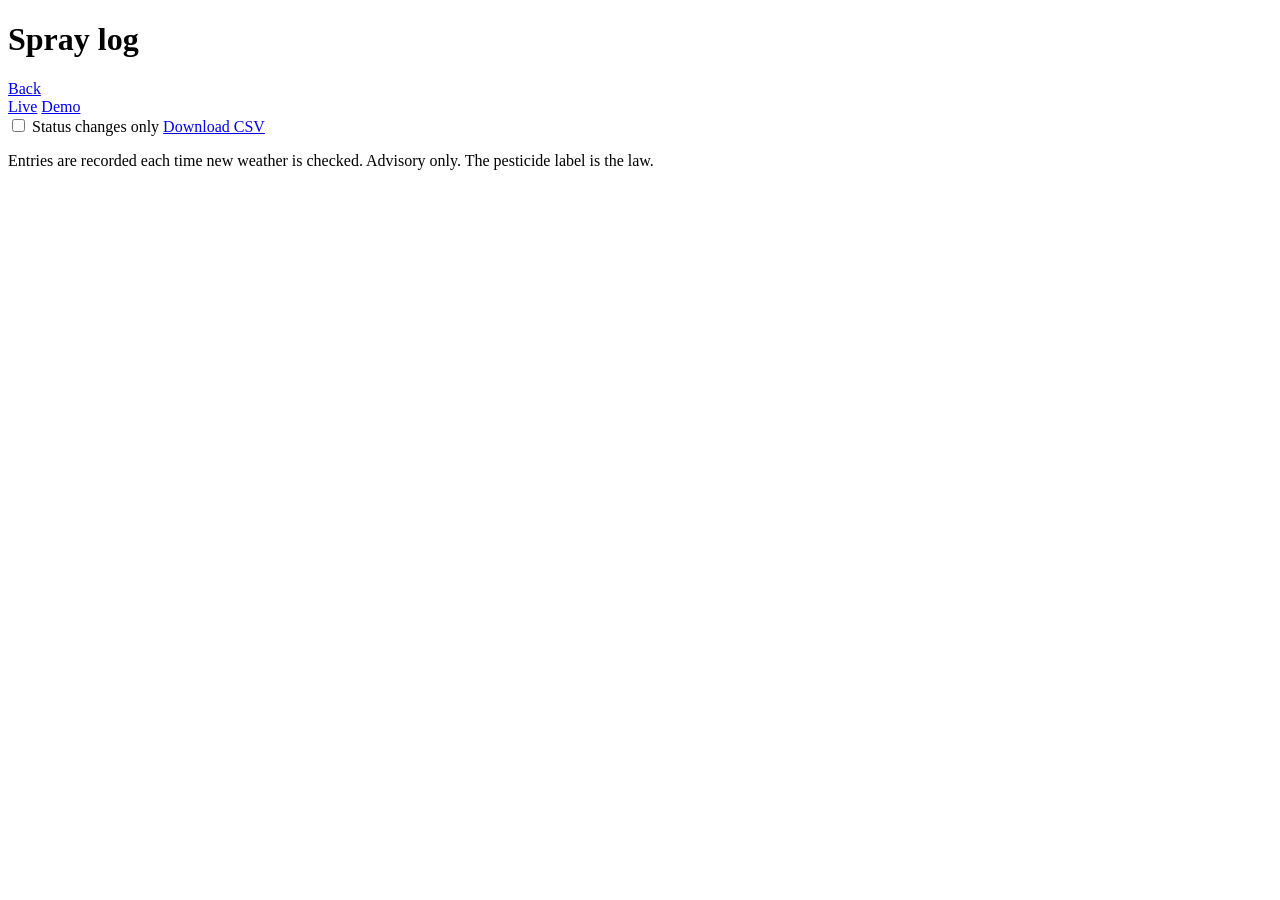
==== web/log.html @ fc594bf3 "Add time-stamped spray log: recording, log page, CSV export - Every new reading checked is logged on" ====
<!doctype html>
<html lang="en">
<head>
  <meta charset="utf-8">
  <meta name="viewport" content="width=device-width, initial-scale=1, viewport-fit=cover">
  <title>Spray Log</title>
  <meta name="description" content="Time-stamped record of weather readings, spray decisions, and what triggered each alert.">
  <meta name="theme-color" content="#14181c">
  <link rel="manifest" href="/manifest.json">
  <link rel="icon" href="/icons/icon-192.png">
  <link rel="apple-touch-icon" href="/icons/icon-192.png">
  <link rel="stylesheet" href="/style.css">
</head>
<body>
  <main>
    <header>
      <h1>Spray log</h1>
      <a id="back" class="small" href="/">Back</a>
    </header>

    <nav class="tabs" aria-label="Log">
      <a id="tab-live" href="/log">Live</a>
      <a id="tab-demo" href="/log?mode=demo">Demo</a>
    </nav>

    <div class="log-tools">
      <label class="check"><input type="checkbox" id="changes-only"> Status changes only</label>
      <a id="csv" class="button" href="/api/log.csv" download>Download CSV</a>
    </div>

    <p id="empty" class="muted center" hidden>No entries yet. Open the app to start recording.</p>
    <ol id="entries" class="entries"></ol>

    <footer class="muted small">Entries are recorded each time new weather is checked. Advisory only. The pesticide label is the law.</footer>
  </main>
  <script src="/log.js"></script>
</body>
</html>
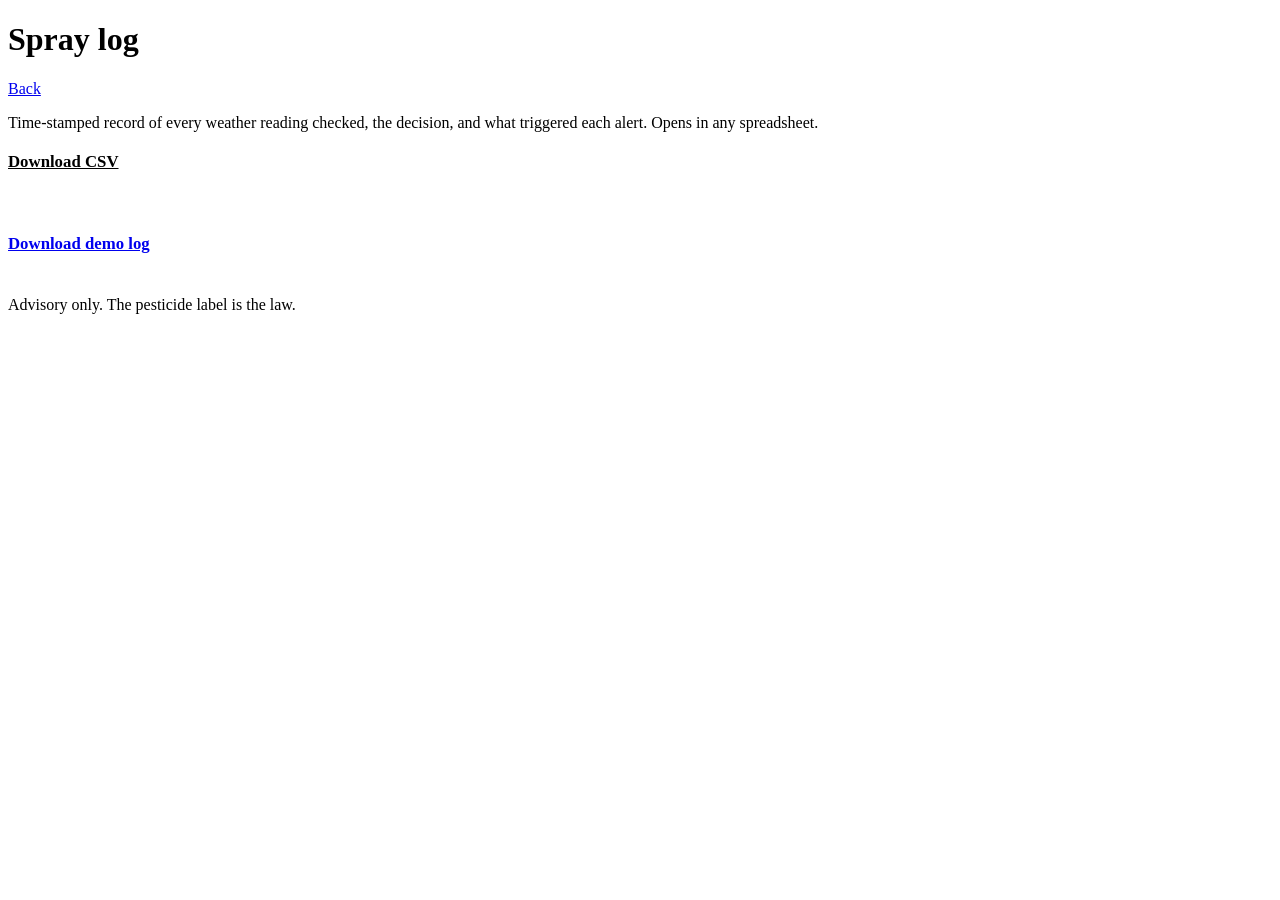
==== commit b5ff2032: "Simplify log page to a CSV download Co-Authored-By: Claude Opus 5.5 <noreply@anthropic.com>" ====
--- a/web/log.html
+++ b/web/log.html
@@ -4,34 +4,35 @@
   <meta charset="utf-8">
   <meta name="viewport" content="width=device-width, initial-scale=1, viewport-fit=cover">
   <title>Spray Log</title>
-  <meta name="description" content="Time-stamped record of weather readings, spray decisions, and what triggered each alert.">
+  <meta name="description" content="Download the time-stamped record of weather readings, spray decisions, and what triggered each alert.">
   <meta name="theme-color" content="#14181c">
-  <link rel="manifest" href="/manifest.json">
   <link rel="icon" href="/icons/icon-192.png">
-  <link rel="apple-touch-icon" href="/icons/icon-192.png">
   <link rel="stylesheet" href="/style.css">
+  <style>
+    .download { display: grid; gap: 6px; margin-top: 20px; }
+    .download .button { justify-content: center; font-size: 1.05rem; font-weight: 600; min-height: 56px; }
+    .download.primary .button { background: var(--text); color: var(--bg); border-color: var(--text); }
+  </style>
 </head>
 <body>
   <main>
     <header>
       <h1>Spray log</h1>
-      <a id="back" class="small" href="/">Back</a>
+      <a class="small" href="/">Back</a>
     </header>
+    <p class="muted">Time-stamped record of every weather reading checked, the decision, and what triggered each alert. Opens in any spreadsheet.</p>
 
-    <nav class="tabs" aria-label="Log">
-      <a id="tab-live" href="/log">Live</a>
-      <a id="tab-demo" href="/log?mode=demo">Demo</a>
-    </nav>
-
-    <div class="log-tools">
-      <label class="check"><input type="checkbox" id="changes-only"> Status changes only</label>
-      <a id="csv" class="button" href="/api/log.csv" download>Download CSV</a>
+    <div class="download primary">
+      <a class="button" href="/api/log.csv?mode=live" download>Download CSV</a>
+      <span id="live-info" class="muted small center"></span>
     </div>
 
-    <p id="empty" class="muted center" hidden>No entries yet. Open the app to start recording.</p>
-    <ol id="entries" class="entries"></ol>
+    <div class="download">
+      <a class="button" href="/api/log.csv?mode=demo" download>Download demo log</a>
+      <span id="demo-info" class="muted small center"></span>
+    </div>
 
-    <footer class="muted small">Entries are recorded each time new weather is checked. Advisory only. The pesticide label is the law.</footer>
+    <footer class="muted small">Advisory only. The pesticide label is the law.</footer>
   </main>
   <script src="/log.js"></script>
 </body>
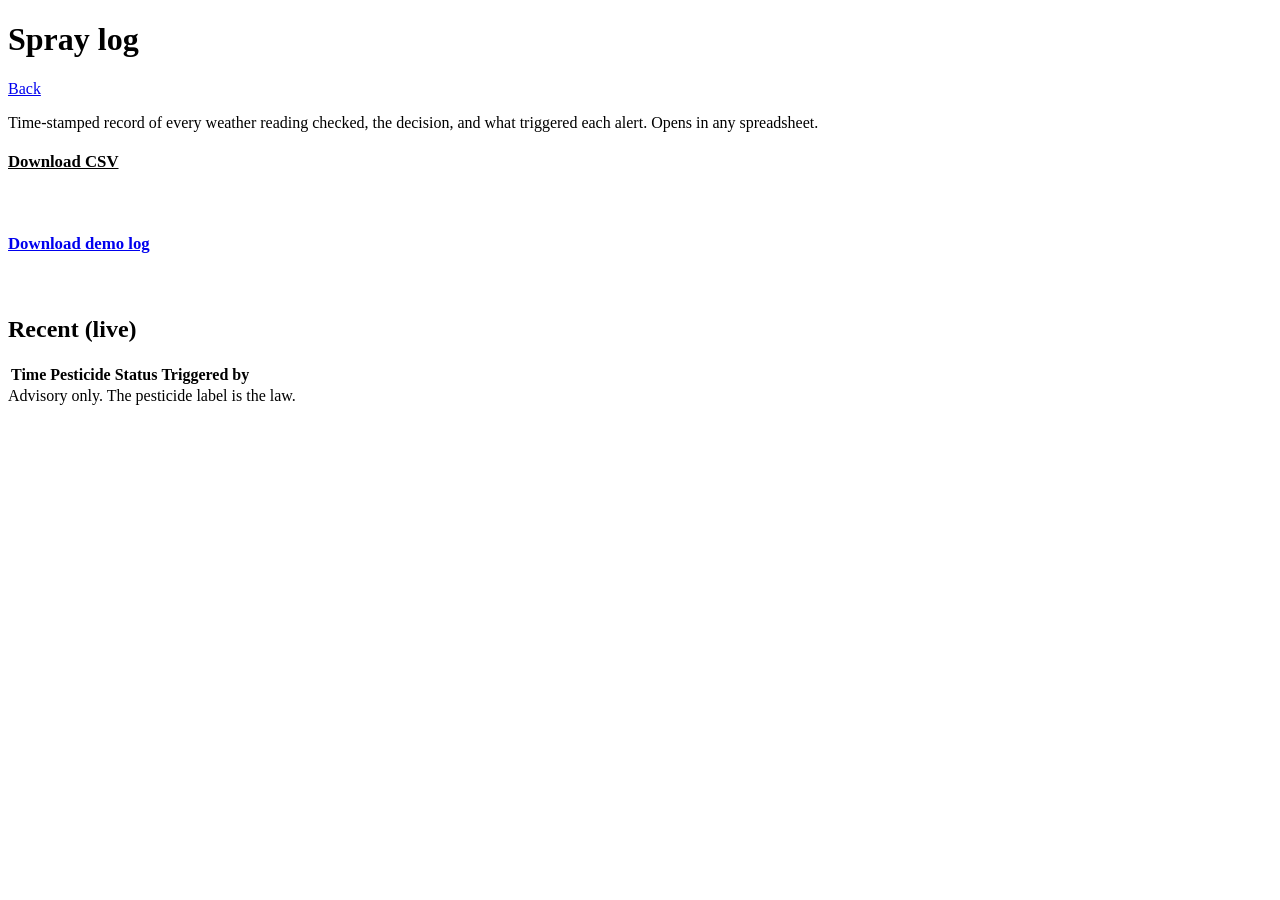
==== commit 775008dc: "Show recent live entries on the log page A plain table of the last 50 entries (time, pesticide, stat" ====
--- a/web/log.html
+++ b/web/log.html
@@ -12,6 +12,8 @@
     .download { display: grid; gap: 6px; margin-top: 20px; }
     .download .button { justify-content: center; font-size: 1.05rem; font-weight: 600; min-height: 56px; }
     .download.primary .button { background: var(--text); color: var(--bg); border-color: var(--text); }
+    .log-table td { font-size: 0.9rem; vertical-align: top; }
+    .log-table tr.changed td { font-weight: 700; }
   </style>
 </head>
 <body>
@@ -32,6 +34,13 @@
       <span id="demo-info" class="muted small center"></span>
     </div>
 
+    <h2>Recent (live)</h2>
+    <p id="empty" class="muted small" hidden>No entries yet.</p>
+    <table class="levels log-table">
+      <thead><tr><th>Time</th><th>Pesticide</th><th>Status</th><th>Triggered by</th></tr></thead>
+      <tbody id="entries"></tbody>
+    </table>
+
     <footer class="muted small">Advisory only. The pesticide label is the law.</footer>
   </main>
   <script src="/log.js"></script>
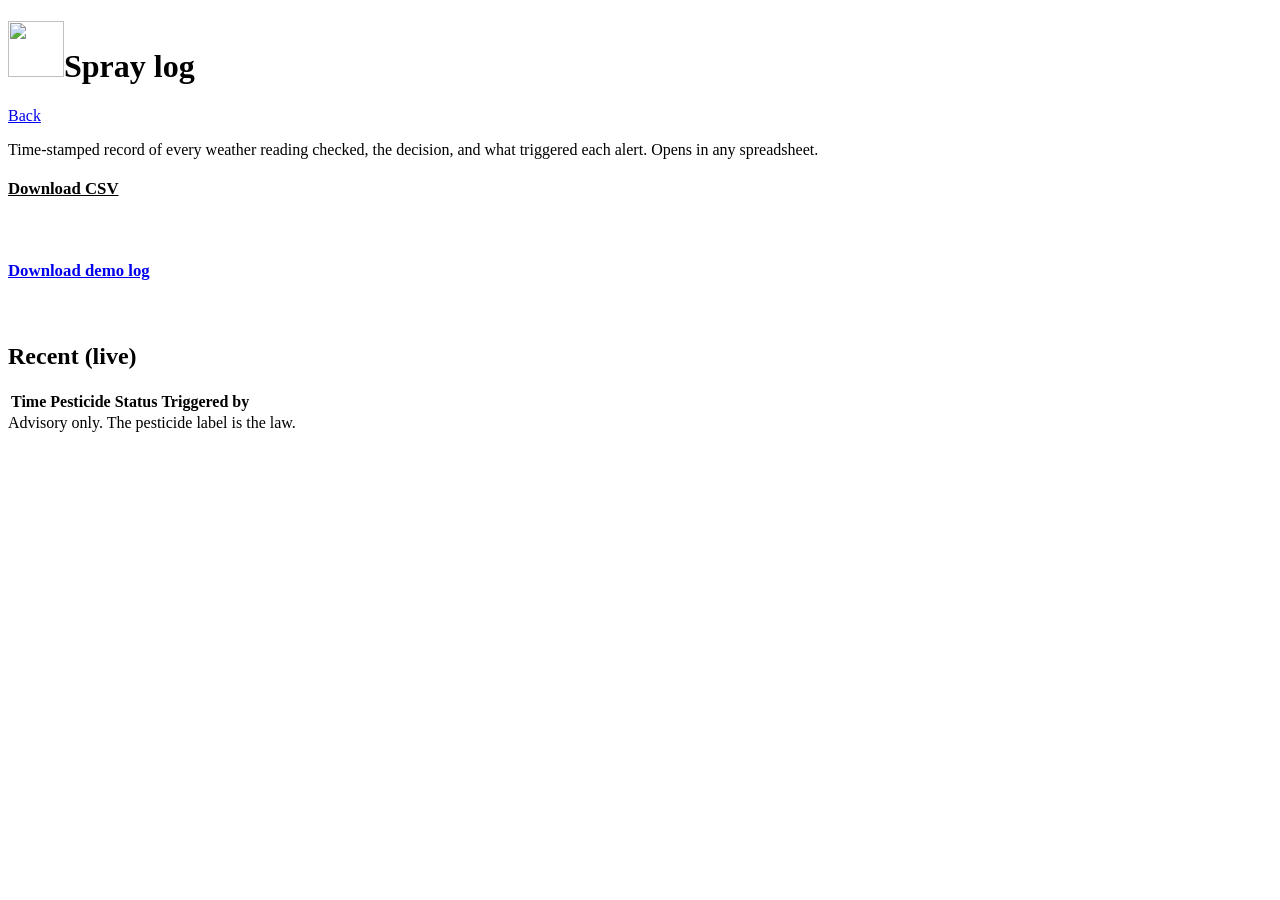
==== commit 1ec2085d: "Show the app logo in each page header Co-Authored-By: Claude Opus 5.5 <noreply@anthropic.com>" ====
--- a/web/log.html
+++ b/web/log.html
@@ -19,7 +19,7 @@
 <body>
   <main>
     <header>
-      <h1>Spray log</h1>
+      <h1><img class="logo" src="/icons/icon-192.png" alt="" width="56" height="56">Spray log</h1>
       <a class="small" href="/">Back</a>
     </header>
     <p class="muted">Time-stamped record of every weather reading checked, the decision, and what triggered each alert. Opens in any spreadsheet.</p>
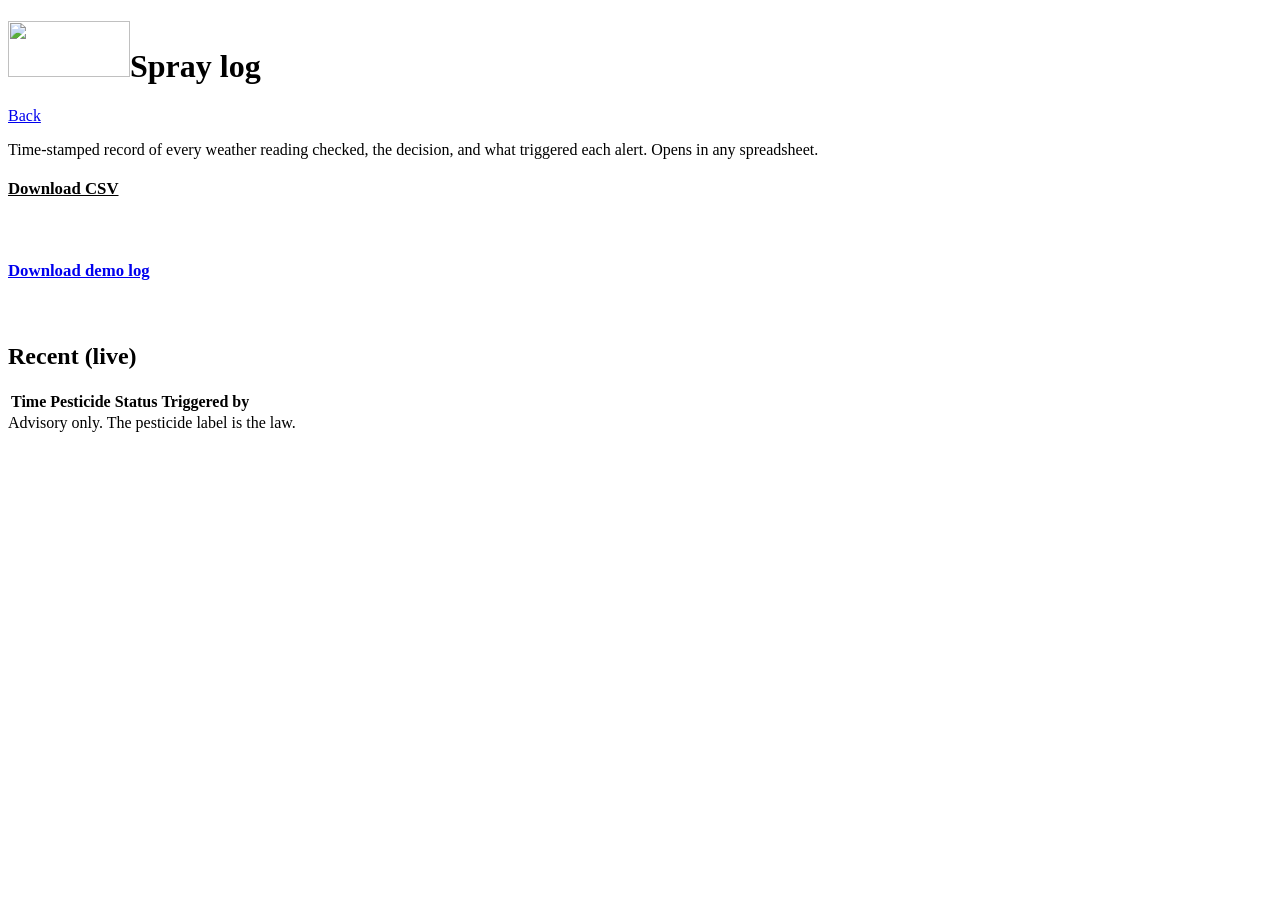
==== commit 9da8349a: "Use apple SVG as logo and favicon Co-Authored-By: Claude Opus 5.5 <noreply@anthropic.com>" ====
--- a/web/log.html
+++ b/web/log.html
@@ -6,7 +6,7 @@
   <title>Spray Log</title>
   <meta name="description" content="Download the time-stamped record of weather readings, spray decisions, and what triggered each alert.">
   <meta name="theme-color" content="#14181c">
-  <link rel="icon" href="/icons/icon-192.png">
+  <link rel="icon" href="/icons/logo.svg" type="image/svg+xml">
   <link rel="stylesheet" href="/style.css">
   <style>
     .download { display: grid; gap: 6px; margin-top: 20px; }
@@ -19,7 +19,7 @@
 <body>
   <main>
     <header>
-      <h1><img class="logo" src="/icons/icon-192.png" alt="" width="56" height="56">Spray log</h1>
+      <h1><img class="logo" src="/icons/logo.svg" alt="" width="122" height="56">Spray log</h1>
       <a class="small" href="/">Back</a>
     </header>
     <p class="muted">Time-stamped record of every weather reading checked, the decision, and what triggered each alert. Opens in any spreadsheet.</p>
